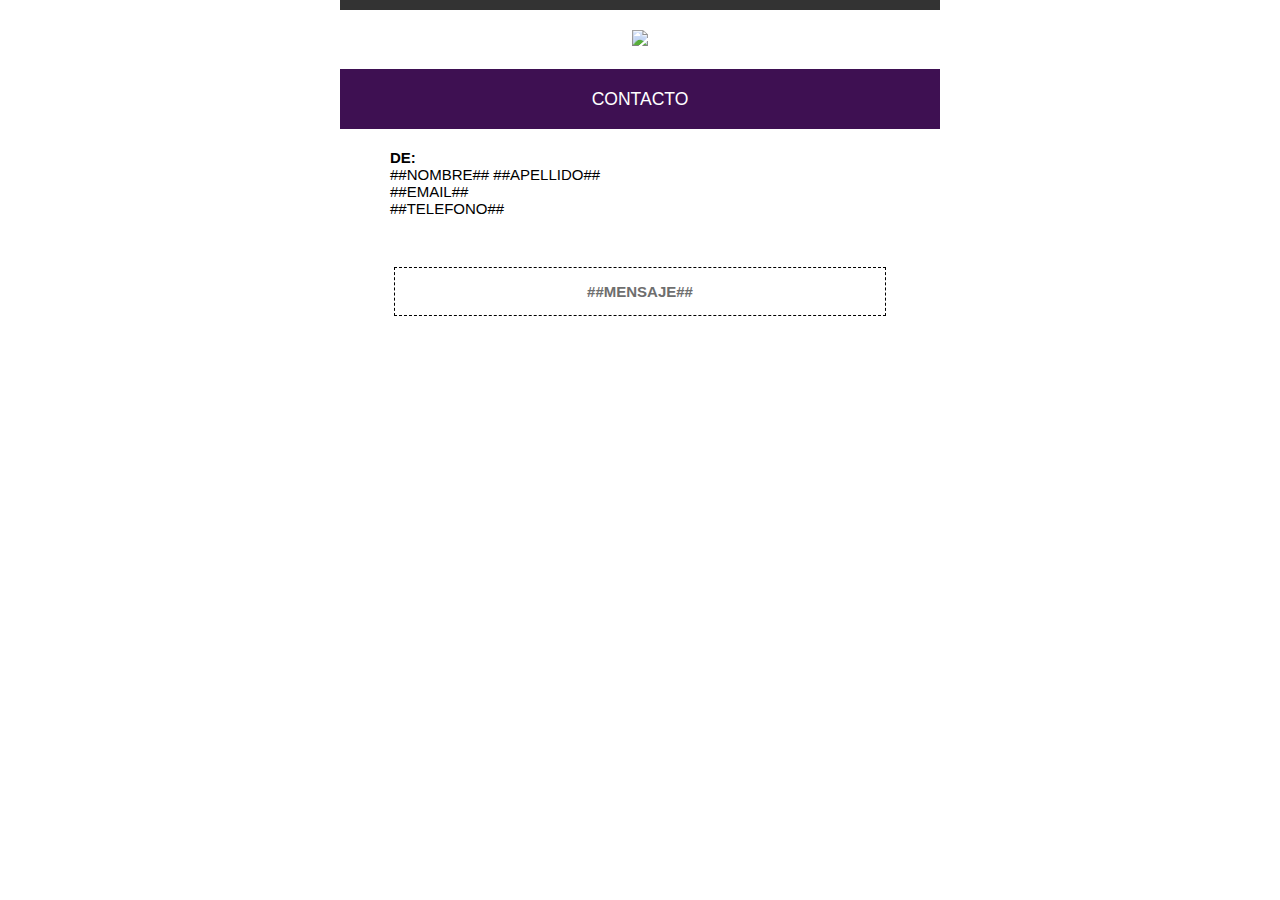
==== mail.html @ d3569ff2 "First Commit" ====
<!DOCTYPE html>
<html lang="es" style="margin: 0;padding: 0;">
<meta name='viewport' content='width=device-width, initial-scale=1.0, maximum-scale=1.0, user-scalable=0'>
<head>
    <meta charset="UTF-8">
    <title>TBO </title>
</head>
<body style="margin: 0 auto;padding: 0;font-family: 'Helvetica Neue',Helvetica,Arial,sans-serif;font-size: 15px;color: #6e6e6e; width:600px;">
<div style="background-color: #333333;width:100%;height:10px;"></div>
<!-- LOGO -->
<div style="width: 600px;display: block;margin: 0 auto;">
    <div style="margin: 20px auto;text-align: center;">
        <img src="http://www.tbosolution.com.co/img/logo_tbo_color.png" style="width: auto; max-height: 150px; text-align:center;">
    </div>
</div>
<div style="width: 600px;height: auto; margin: 0 auto;">
    <!-- SUBJECT -->
    <div style="width: 100%;height: 60px;background-color: #3e1052;">
        <h3 style="color: #FFFFFF;font-family: 'Helvetica Neue',Helvetica,Arial,sans-serif;margin: 0;text-align: center;vertical-align: middle;padding-top: 20px; font-weight: 100;">CONTACTO</h3>
    </div>
    <div style="width: 100%;">
        <div style="width: 500px;height: auto;margin: 0 auto;background-color: #FFFFFF;">
            <p style="margin-top: 20px; padding-top:0px;font-family: 'Helvetica Neue',Helvetica,Arial,sans-serif; color:#000000;"><b>DE:</b><br> ##NOMBRE## ##APELLIDO## <br> ##EMAIL## <br> ##TELEFONO## </p>
            <p style="width: 90%; margin: 50px auto; padding: 15px 20px; border: 1px dashed #000; text-align: center;">
                <b>##MENSAJE##</b>
            </p>
            <p>&nbsp;</p>
        </div>
    </div>
</div>
</body>
</html>
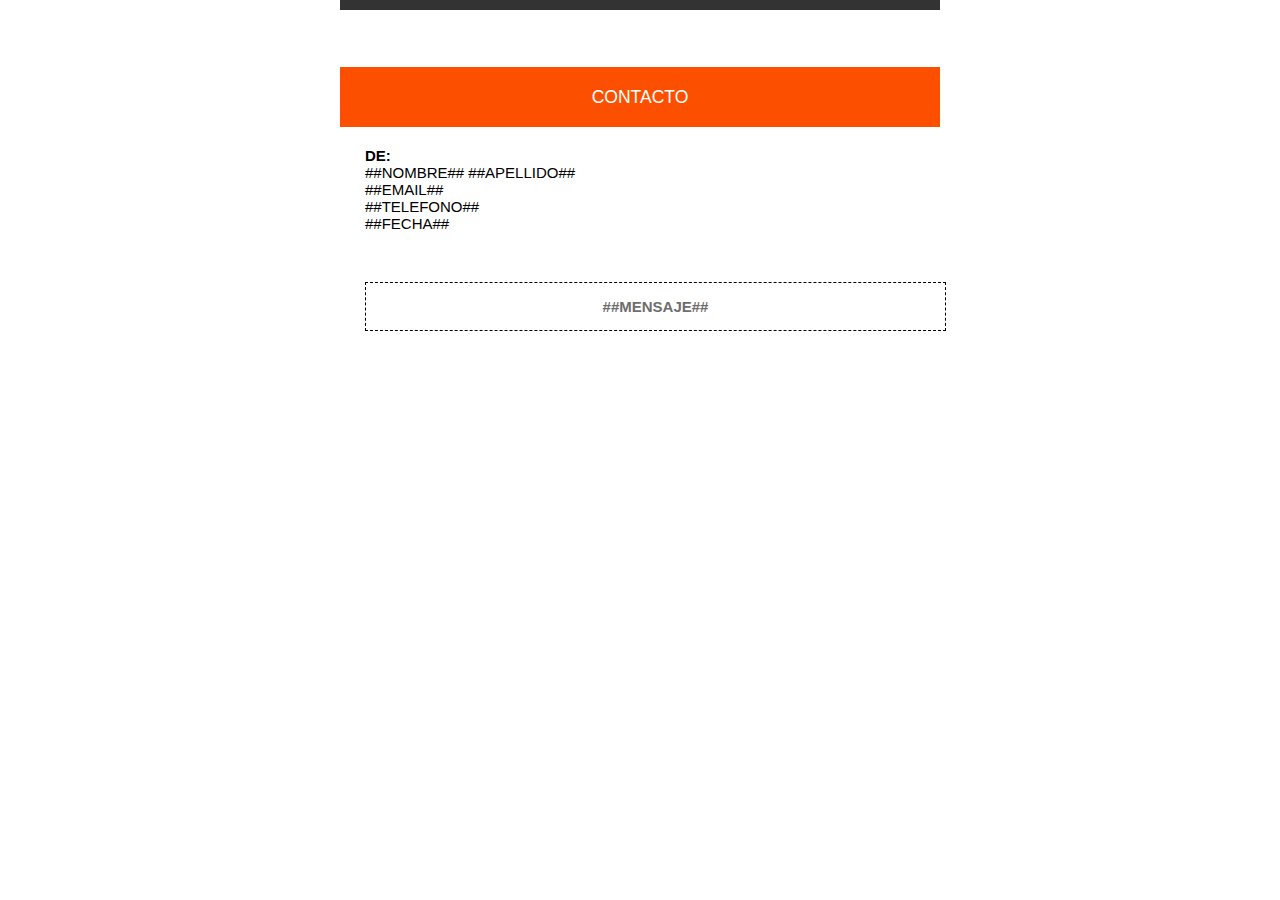
==== commit be403592: "Sección Contacto, Ajustes Responsive" ====
--- a/mail.html
+++ b/mail.html
@@ -3,25 +3,31 @@
 <meta name='viewport' content='width=device-width, initial-scale=1.0, maximum-scale=1.0, user-scalable=0'>
 <head>
     <meta charset="UTF-8">
-    <title>TBO </title>
+    <title>Co+Labora </title>
 </head>
 <body style="margin: 0 auto;padding: 0;font-family: 'Helvetica Neue',Helvetica,Arial,sans-serif;font-size: 15px;color: #6e6e6e; width:600px;">
 <div style="background-color: #333333;width:100%;height:10px;"></div>
 <!-- LOGO -->
 <div style="width: 600px;display: block;margin: 0 auto;">
     <div style="margin: 20px auto;text-align: center;">
-        <img src="http://www.tbosolution.com.co/img/logo_tbo_color.png" style="width: auto; max-height: 150px; text-align:center;">
+        <img style="width: auto; max-height: 150px; text-align:center;">
     </div>
 </div>
 <div style="width: 600px;height: auto; margin: 0 auto;">
     <!-- SUBJECT -->
-    <div style="width: 100%;height: 60px;background-color: #3e1052;">
+    <div style="width: 100%;height: 60px; background-color: #fd4f00;">
         <h3 style="color: #FFFFFF;font-family: 'Helvetica Neue',Helvetica,Arial,sans-serif;margin: 0;text-align: center;vertical-align: middle;padding-top: 20px; font-weight: 100;">CONTACTO</h3>
     </div>
     <div style="width: 100%;">
-        <div style="width: 500px;height: auto;margin: 0 auto;background-color: #FFFFFF;">
-            <p style="margin-top: 20px; padding-top:0px;font-family: 'Helvetica Neue',Helvetica,Arial,sans-serif; color:#000000;"><b>DE:</b><br> ##NOMBRE## ##APELLIDO## <br> ##EMAIL## <br> ##TELEFONO## </p>
-            <p style="width: 90%; margin: 50px auto; padding: 15px 20px; border: 1px dashed #000; text-align: center;">
+        <div style="width: 550px;height: auto;margin: 0 auto;background-color: #FFFFFF;">
+            <p style="margin-top: 20px; padding-top:0px;font-family: 'Helvetica Neue',Helvetica,Arial,sans-serif; color:#000000;">
+                <b>DE:</b><br> 
+                ##NOMBRE## ##APELLIDO## <br> 
+                ##EMAIL## <br> 
+                ##TELEFONO## <br>
+                ##FECHA##
+            </p>
+            <p style="width: 98%; margin: 50px auto; padding: 15px 20px; border: 1px dashed #000; text-align: center;">
                 <b>##MENSAJE##</b>
             </p>
             <p>&nbsp;</p>
